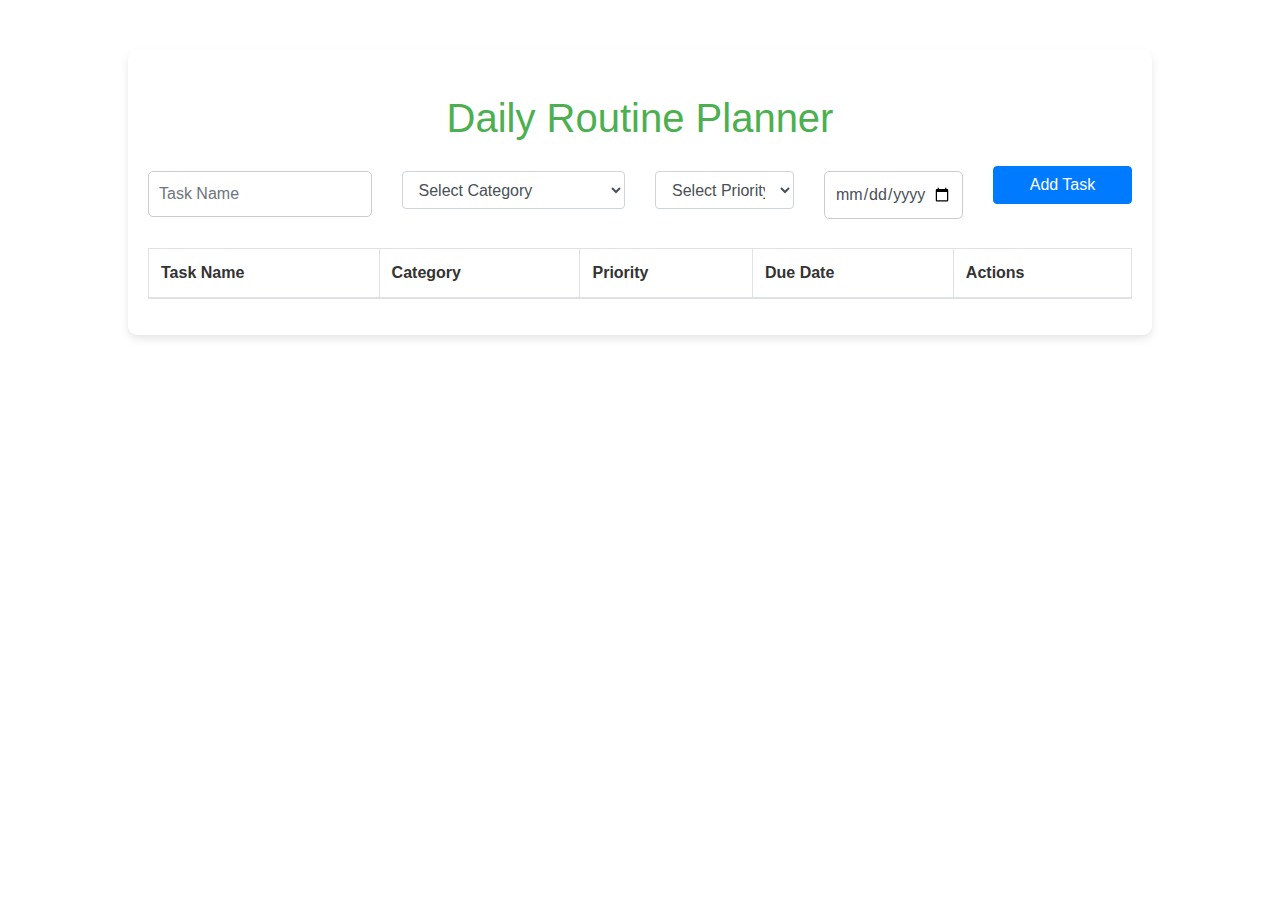
==== logic.html @ 759859ad "Initial Commit" ====
<!DOCTYPE html>
<html lang="en">
<head>
    <meta charset="UTF-8">
    <meta name="viewport" content="width=device-width, initial-scale=1.0">
    <link rel="stylesheet" href="https://cdn.jsdelivr.net/npm/bootstrap@4.1.3/dist/css/bootstrap.min.css">
    <title>Daily Routine Planner</title>
    <script src="lib/react.development.js"></script>
    <script src="lib/react-dom.development.js"></script>
    <script src="lib/babel.min.js"></script>
    <link rel="stylesheet" href="/css/logic.css">
</head>
<body>
    <div class="container">
        <h1 class="text-center my-4">Daily Routine Planner</h1>
        
        <!-- Form for adding tasks -->
        <form id="routine-form" class="mb-4">
            <div class="row mb-3">
                <div class="col-md-3">
                    <input type="text" id="task-name" class="form-control" placeholder="Task Name" required />
                </div>
                <div class="col-md-3">
                    <select id="task-category" class="form-control" required>
                        <option value="" disabled selected>Select Category</option>
                        <option value="Work">Work</option>
                        <option value="Study">Study</option>
                        <option value="Fitness">Fitness</option>
                        <option value="Personal">Personal</option>
                    </select>
                </div>
                <div class="col-md-2">
                    <select id="task-priority" class="form-control" required>
                        <option value="" disabled selected>Select Priority</option>
                        <option value="High">High</option>
                        <option value="Medium">Medium</option>
                        <option value="Low">Low</option>
                    </select>
                </div>
                <div class="col-md-2">
                    <input type="date" id="task-due-date" class="form-control" required />
                </div>
                <div class="col-md-2">
                    <button type="button" onclick="addTask()" class="btn btn-primary btn-block">Add Task</button>
                </div>
            </div>
        </form>

        <!-- Task Table -->
        <div class="routine-table">
            <table class="table table-bordered">
                <thead>
                    <tr>
                        <th>Task Name</th>
                        <th>Category</th>
                        <th>Priority</th>
                        <th>Due Date</th>
                        <th>Actions</th>
                    </tr>
                </thead>
                <tbody id="routine-list"></tbody>
            </table>
        </div>
    </div>

    <!-- JavaScript to manage tasks -->
    <script type="text/javascript">
        // Array to store tasks
        let tasks = [];

        // Function to add a new task
        function addTask() {
            const taskName = document.getElementById('task-name').value;
            const taskCategory = document.getElementById('task-category').value;
            const taskPriority = document.getElementById('task-priority').value;
            const taskDueDate = document.getElementById('task-due-date').value;

            if (taskName && taskCategory && taskPriority && taskDueDate) {
                const newTask = {
                    id: Date.now(),
                    name: taskName,
                    category: taskCategory,
                    priority: taskPriority,
                    dueDate: taskDueDate
                };
                tasks.push(newTask);
                renderTasks();
                resetForm();
            }
        }

        // Function to render the task list
        function renderTasks() {
            const taskList = document.getElementById('routine-list');
            taskList.innerHTML = '';

            tasks.forEach(task => {
                const row = document.createElement('tr');

                row.innerHTML = `
                    <td>${task.name}</td>
                    <td>${task.category}</td>
                    <td>${task.priority}</td>
                    <td>${task.dueDate}</td>
                    <td>
                        <button class="btn btn-sm btn-warning" onclick="editTask(${task.id})">Edit</button>
                        <button class="btn btn-sm btn-danger" onclick="deleteTask(${task.id})">Delete</button>
                    </td>
                `;
                taskList.appendChild(row);
            });
        }

        // Function to reset the form fields after adding or editing a task
        function resetForm() {
            document.getElementById('task-name').value = '';
            document.getElementById('task-category').value = '';
            document.getElementById('task-priority').value = '';
            document.getElementById('task-due-date').value = '';
        }

        // Function to delete a task by id
        function deleteTask(id) {
            tasks = tasks.filter(task => task.id !== id);
            renderTasks();
        }

        // Function to edit a task by id
        function editTask(id) {
            const task = tasks.find(task => task.id === id);
            if (task) {
                // Pre-fill form with the task data
                document.getElementById('task-name').value = task.name;
                document.getElementById('task-category').value = task.category;
                document.getElementById('task-priority').value = task.priority;
                document.getElementById('task-due-date').value = task.dueDate;

                // Update the "Add Task" button to "Save Changes"
                const addButton = document.querySelector('#routine-form button');
                addButton.innerText = 'Save Changes';
                addButton.onclick = function () {
                    saveTaskChanges(id);
                };
            }
        }

        // Function to save task changes
        function saveTaskChanges(id) {
            const taskName = document.getElementById('task-name').value;
            const taskCategory = document.getElementById('task-category').value;
            const taskPriority = document.getElementById('task-priority').value;
            const taskDueDate = document.getElementById('task-due-date').value;

            const taskIndex = tasks.findIndex(task => task.id === id);
            if (taskIndex > -1) {
                tasks[taskIndex] = { id, name: taskName, category: taskCategory, priority: taskPriority, dueDate: taskDueDate };
                renderTasks();
                resetForm();

                // Revert the "Save Changes" button back to "Add Task"
                const addButton = document.querySelector('#routine-form button');
                addButton.innerText = 'Add Task';
                addButton.onclick = addTask;
            }
        }
    </script>

    <!-- Required Scripts for Bootstrap -->
    <script src="https://code.jquery.com/jquery-3.3.1.slim.min.js"></script>
    <script src="https://cdn.jsdelivr.net/npm/popper.js@1.14.3/dist/umd/popper.min.js"></script>
    <script src="https://cdn.jsdelivr.net/npm/bootstrap@4.1.3/dist/js/bootstrap.min.js"></script>
</body>
</html>
---- css/logic.css ----
/*
To change this license header, choose License Headers in Project Properties.
To change this template file, choose Tools | Templates
and open the template in the editor.
*/
/* 
    Created on : 11 Nov, 2024, 1:53:44 PM
    Author     : karti
*/

/* styles.css */

body {
    background-image: url('flat-lay-desk-concept-with-copy-space.jpg'); /* Replace with the actual path to your image */
    background-size: cover;
    background-repeat: no-repeat;
    background-position: center;
    font-family: Arial, sans-serif;
    color: #333;
}

.container {
    background-color: rgba(255, 255, 255, 0.9); /* Slightly transparent for readability */
    padding: 20px;
    border-radius: 10px;
    width: 80%;
    margin: 50px auto;
    box-shadow: 0px 4px 8px rgba(0, 0, 0, 0.1);
}

h1 {
    text-align: center;
    color: #4CAF50;
}

form table {
    width: 100%;
    margin-bottom: 20px;
}

input[type="text"],
input[type="number"],
input[type="date"],
select {
    width: 100%;
    padding: 10px;
    margin: 5px 0;
    border: 1px solid #ccc;
    border-radius: 5px;
}

button {
    width: 100%;
    padding: 10px;
    background-color: #4CAF50;
    color: white;
    border: none;
    border-radius: 5px;
    cursor: pointer;
}

button:hover {
    background-color: #45a049;
}

.expense-table table {
    width: 100%;
    border-collapse: collapse;
    margin-top: 20px;
}

.expense-table th,
.expense-table td {
    padding: 10px;
    border: 1px solid #ddd;
    text-align: left;
}

.total-amount {
    margin-top: 20px;
    font-size: 18px;
    text-align: right;
}

.filter {
    margin-top: 20px;
    text-align: right;
}
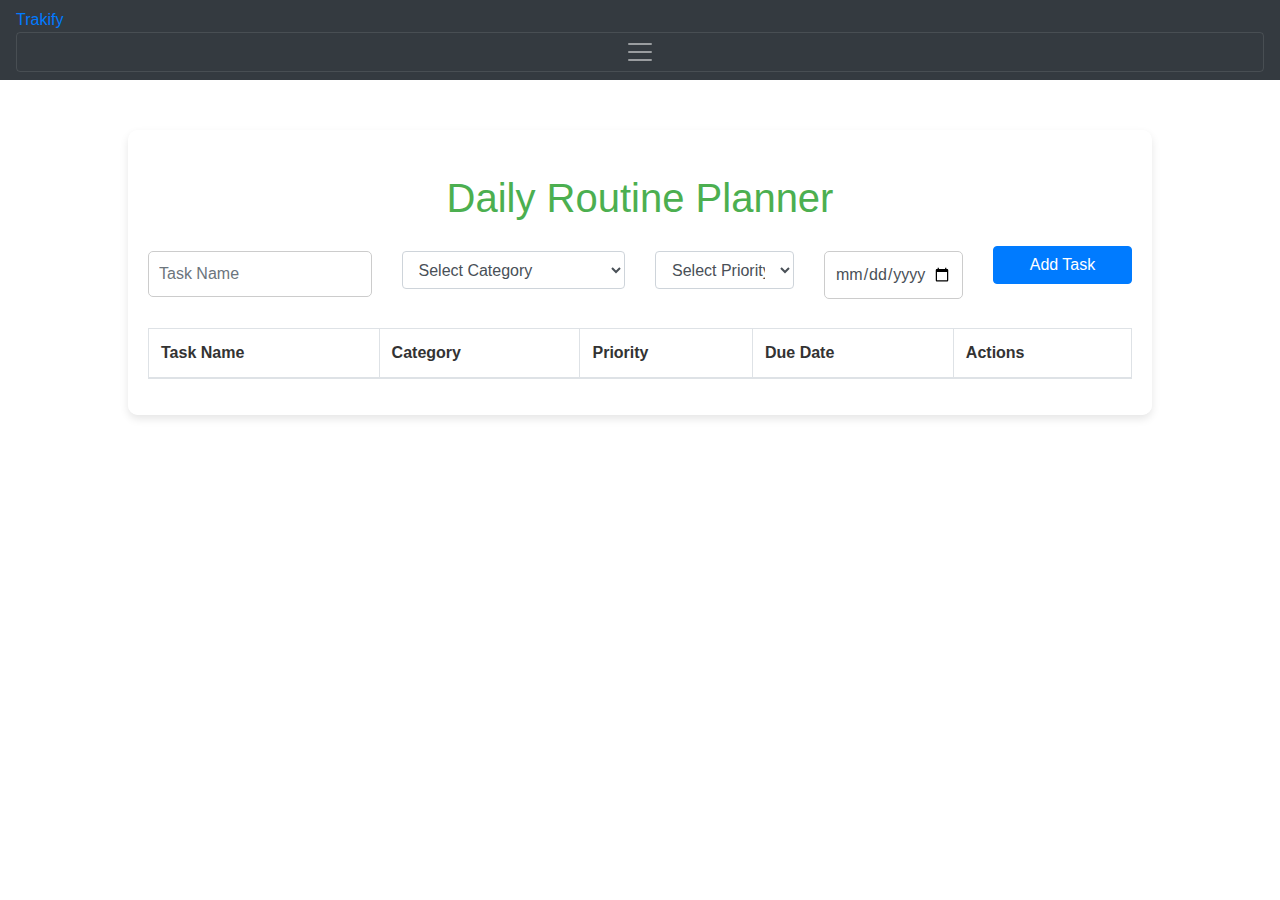
==== commit 2995203e: "new changes in the index.html page" ====
--- a/logic.html
+++ b/logic.html
@@ -11,6 +11,41 @@
     <link rel="stylesheet" href="/css/logic.css">
 </head>
 <body>
+    <nav class="navbar navbar-dark bg-dark"> 
+        <a class="expanse" href="#">Trakify</a>
+        <button class="navbar-toggler" type="button" data-toggle="collapse" data-target="#navbarSupportedContent" aria-controls="navbarSupportedContent" aria-expanded="false" aria-label="Toggle navigation">
+            <span class="navbar-toggler-icon"></span>
+        </button>
+
+        <div class="collapse navbar-collapse" id="navbarSupportedContent">
+            <ul class="navbar-nav mr-auto">
+                <li class="nav-item active">
+                    <a class="nav-link" href="#">Home <span class="sr-only">(current)</span></a>
+                </li>
+                <li class="nav-item">
+                    <a class="nav-link" href="#">About</a>
+                </li>
+                <li class="nav-item dropdown">
+                    <a class="nav-link dropdown-toggle" href="#" id="navbarDropdown" role="button" data-toggle="dropdown" aria-haspopup="true" aria-expanded="false">
+                        Category
+                    </a>
+                    <div class="dropdown-menu" aria-labelledby="navbarDropdown">
+                        <a class="dropdown-item" href="#">Personal</a>
+                        <a class="dropdown-item" href="#">Business</a>
+                        <div class="dropdown-divider"></div>
+                        <a class="dropdown-item" href="#">Others</a>
+                    </div>
+                </li>
+                <li class="nav-item">
+                    <a class="nav-link disabled" href="#">Contact Us</a>
+                </li>
+            </ul>
+            <form class="form-inline my-2 my-lg-0">
+                <input class="form-control mr-sm-2" type="search" placeholder="Search" aria-label="Search">
+                <button class="btn btn-outline-success my-2 my-sm-0" type="submit">Search</button>
+            </form>
+        </div>
+    </nav> 
     <div class="container">
         <h1 class="text-center my-4">Daily Routine Planner</h1>
         
--- a/css/logic.css
+++ b/css/logic.css
@@ -1,14 +1,4 @@
-/*
-To change this license header, choose License Headers in Project Properties.
-To change this template file, choose Tools | Templates
-and open the template in the editor.
-*/
-/* 
-    Created on : 11 Nov, 2024, 1:53:44 PM
-    Author     : karti
-*/
 
-/* styles.css */
 
 body {
     background-image: url('flat-lay-desk-concept-with-copy-space.jpg'); /* Replace with the actual path to your image */
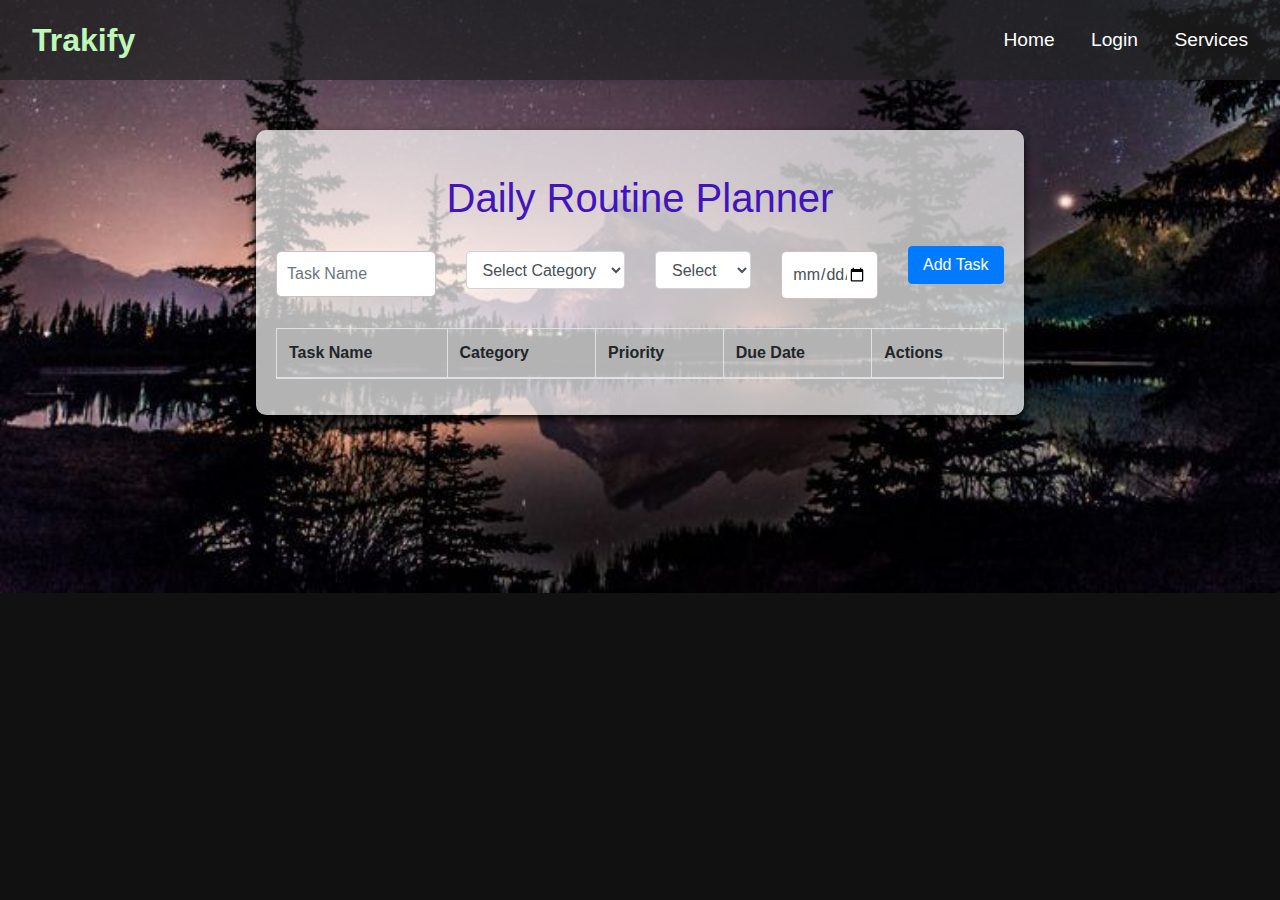
==== commit 0d7dbf71: "Changed css" ====
--- a/logic.html
+++ b/logic.html
@@ -11,41 +11,17 @@
     <link rel="stylesheet" href="/css/logic.css">
 </head>
 <body>
-    <nav class="navbar navbar-dark bg-dark"> 
-        <a class="expanse" href="#">Trakify</a>
-        <button class="navbar-toggler" type="button" data-toggle="collapse" data-target="#navbarSupportedContent" aria-controls="navbarSupportedContent" aria-expanded="false" aria-label="Toggle navigation">
-            <span class="navbar-toggler-icon"></span>
-        </button>
-
-        <div class="collapse navbar-collapse" id="navbarSupportedContent">
-            <ul class="navbar-nav mr-auto">
-                <li class="nav-item active">
-                    <a class="nav-link" href="#">Home <span class="sr-only">(current)</span></a>
-                </li>
-                <li class="nav-item">
-                    <a class="nav-link" href="#">About</a>
-                </li>
-                <li class="nav-item dropdown">
-                    <a class="nav-link dropdown-toggle" href="#" id="navbarDropdown" role="button" data-toggle="dropdown" aria-haspopup="true" aria-expanded="false">
-                        Category
-                    </a>
-                    <div class="dropdown-menu" aria-labelledby="navbarDropdown">
-                        <a class="dropdown-item" href="#">Personal</a>
-                        <a class="dropdown-item" href="#">Business</a>
-                        <div class="dropdown-divider"></div>
-                        <a class="dropdown-item" href="#">Others</a>
-                    </div>
-                </li>
-                <li class="nav-item">
-                    <a class="nav-link disabled" href="#">Contact Us</a>
-                </li>
-            </ul>
-            <form class="form-inline my-2 my-lg-0">
-                <input class="form-control mr-sm-2" type="search" placeholder="Search" aria-label="Search">
-                <button class="btn btn-outline-success my-2 my-sm-0" type="submit">Search</button>
-            </form>
-        </div>
-    </nav> 
+   <!-- Navigation Bar -->
+   <nav class="navbar">
+    <div class="navbar-left">
+        <span class="navbar-logo">Trakify</span>
+    </div>
+    <div class="navbar-right">
+        <a href="index.html">Home</a>
+        <a href="Login.html">Login</a>
+        <a href="logic.html">Services</a>
+    </div>
+</nav>
     <div class="container">
         <h1 class="text-center my-4">Daily Routine Planner</h1>
         
--- a/css/logic.css
+++ b/css/logic.css
@@ -1,26 +1,52 @@
 
 
 body {
-    background-image: url('flat-lay-desk-concept-with-copy-space.jpg'); /* Replace with the actual path to your image */
+    background-color: #111;
+    background-image: url('/images/Trakify.jpg'); /* Add your image path here */
     background-size: cover;
+    background-position: center center;
     background-repeat: no-repeat;
-    background-position: center;
-    font-family: Arial, sans-serif;
-    color: #333;
+}
+
+/* Navbar styles */
+.navbar {
+    display: flex;
+    justify-content: space-between;
+    align-items: center;
+    background-color: rgba(34, 34, 34, 0.7); /* Semi-transparent background for the navbar */
+    padding: 1rem 2rem;
+    width: 100%;
+}
+
+.navbar-left .navbar-logo {
+    font-size: 2rem;
+    color: #bef8b9;
+    font-weight: bold;
+}
+
+.navbar-right a {
+    color: #fff;
+    text-decoration: none;
+    margin-left: 2rem;
+    font-size: 1.2rem;
+}
+
+.navbar-right a:hover {
+    color: #8cebab;
 }
 
 .container {
-    background-color: rgba(255, 255, 255, 0.9); /* Slightly transparent for readability */
+    background-color: rgba(255, 255, 255, 0.7); /* Slightly transparent for readability */
     padding: 20px;
     border-radius: 10px;
-    width: 80%;
+    width: 60%;
     margin: 50px auto;
-    box-shadow: 0px 4px 8px rgba(0, 0, 0, 0.1);
+    box-shadow: 0px 4px 8px rgba(0, 0, 0);
 }
 
 h1 {
     text-align: center;
-    color: #4CAF50;
+    color: #4114be;
 }
 
 form table {
@@ -35,7 +61,7 @@
     width: 100%;
     padding: 10px;
     margin: 5px 0;
-    border: 1px solid #ccc;
+    border: 1px solid #cfbfbf;
     border-radius: 5px;
 }
 
